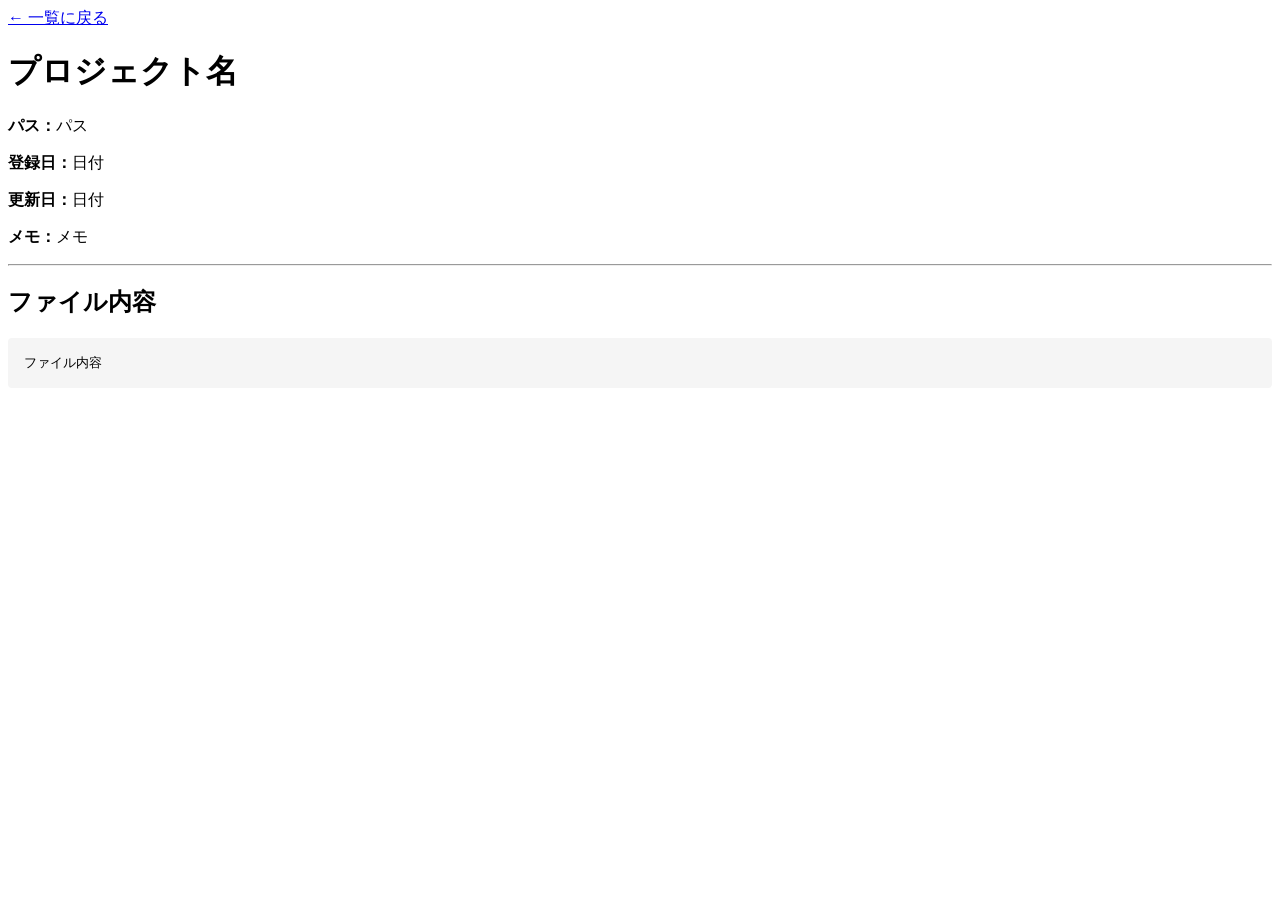
==== src/main/resources/templates/detail.html @ eebc6952 "feat: implement document registration and viewing functionality with MVC architecture" ====
<!DOCTYPE html>
<html lang="jp" xmlns:th="http://www.thymeleaf.org">
<head>
    <meta charset="UTF-8">
    <meta name="viewport" content="width=device-width, initial-scale=1.0">
    <title th:text="${document.projectName} + ' - Documents Bridge'">詳細</title>
</head>
<body>
    <a href="/">← 一覧に戻る</a>

    <h1 th:text="${document.projectName}">プロジェクト名</h1>

    <div>
        <p><strong>パス：</strong><span th:text="${document.path}">パス</span></p>
        <p><strong>登録日：</strong><span th:text="${document.createdAt}">日付</span></p>
        <p><strong>更新日：</strong><span th:text="${document.updatedAt}">日付</span></p>
        <p><strong>メモ：</strong><span th:text="${document.description}">メモ</span></p>
    </div>

    <hr>

    <h2>ファイル内容</h2>
    <pre th:text="${fileContent}" style="white-space: pre-wrap; background: #f5f5f5; padding: 16px; border-radius: 4px;">ファイル内容</pre>
</body>
</html>
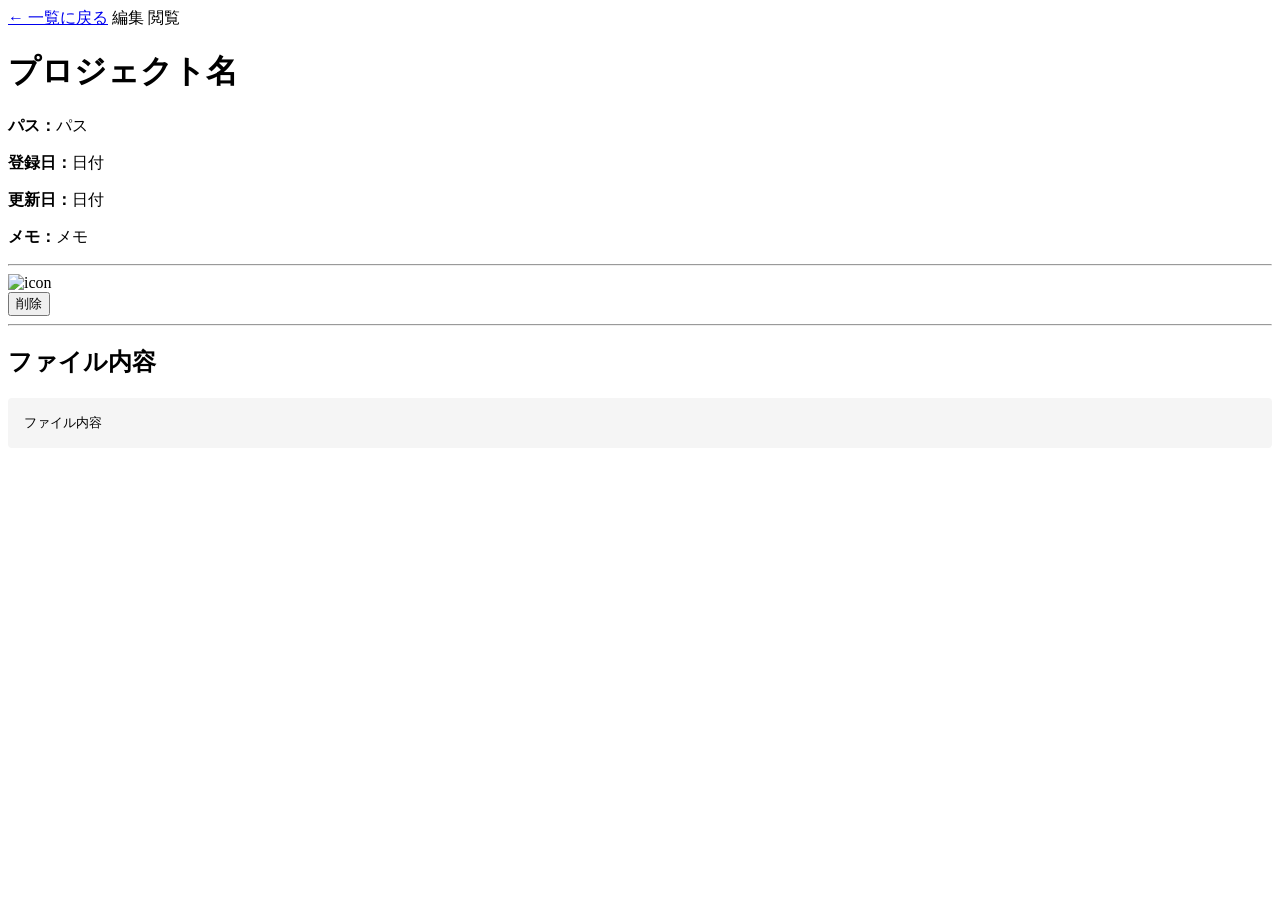
==== commit 782e0f20: "feat: implement document editing and workspace views with update and delete functionality" ====
--- a/src/main/resources/templates/detail.html
+++ b/src/main/resources/templates/detail.html
@@ -3,12 +3,14 @@
 <head>
     <meta charset="UTF-8">
     <meta name="viewport" content="width=device-width, initial-scale=1.0">
-    <title th:text="${document.projectName} + ' - Documents Bridge'">詳細</title>
+    <title th:text="${document.name} + ' - Documents Bridge'">詳細</title>
 </head>
 <body>
     <a href="/">← 一覧に戻る</a>
+    <a th:href="@{/edit/{id}(id=${document.id})}">編集</a>
+    <a th:href="@{/workspace/{id}(id=${document.id})}">閲覧</a>
 
-    <h1 th:text="${document.projectName}">プロジェクト名</h1>
+    <h1 th:text="${document.name}">プロジェクト名</h1>
 
     <div>
         <p><strong>パス：</strong><span th:text="${document.path}">パス</span></p>
@@ -19,7 +21,18 @@
 
     <hr>
 
+    <div th:if="${document.icon}">
+        <img th:src="@{/{icon}(icon=${document.icon})}" alt="icon" width="64" height="64">
+    </div>
+
+    <form th:action="@{/delete/{id}(id=${document.id})}" method="post"
+          onsubmit="return confirm('削除しますか？関連アイコンも削除されます');">
+        <button type="submit">削除</button>
+    </form>
+
+    <hr>
+
     <h2>ファイル内容</h2>
-    <pre th:text="${fileContent}" style="white-space: pre-wrap; background: #f5f5f5; padding: 16px; border-radius: 4px;">ファイル内容</pre>
+    <pre th:text="${filePath}" style="white-space: pre-wrap; background: #f5f5f5; padding: 16px; border-radius: 4px;">ファイル内容</pre>
 </body>
 </html>
